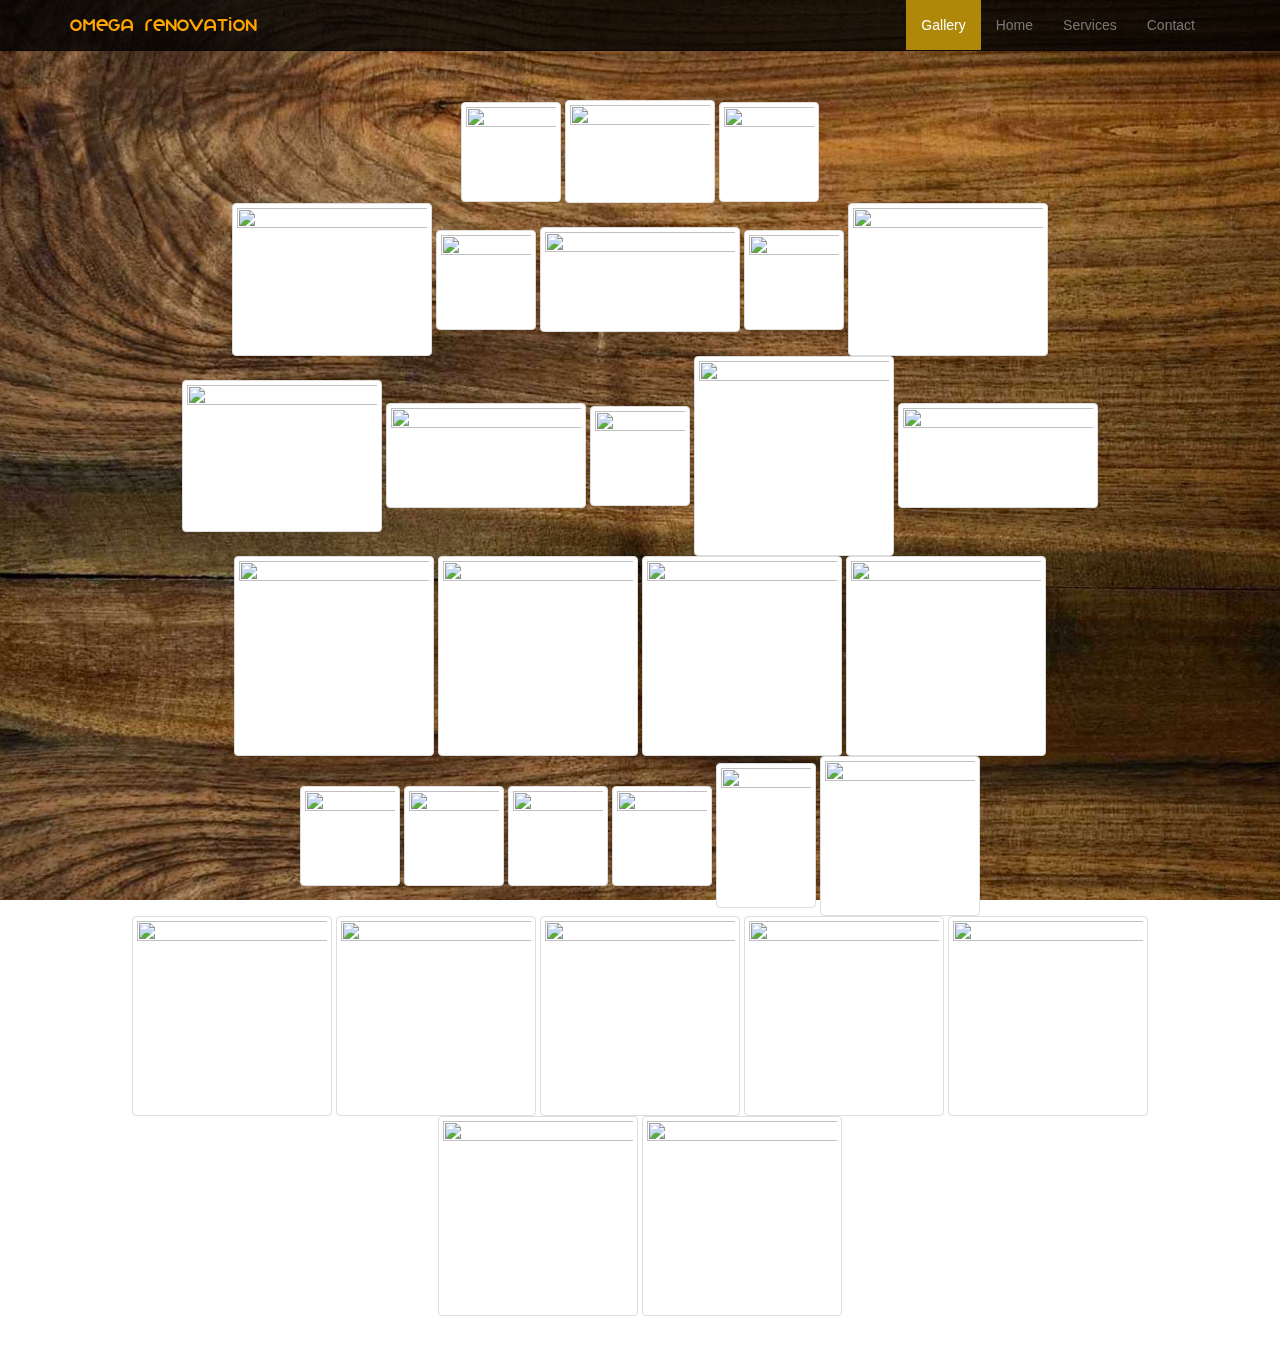
==== gallery.html @ 3167a93e "gallery added, index modified, menu anims" ====
<!DOCTYPE html>
<html lang="en">
  <head>
    <meta charset="utf-8">
    <meta http-equiv="X-UA-Compatible" content="IE=edge">
    <meta name="viewport" content="width=device-width, initial-scale=1">
    <meta name="description" content="The Official Website for Omega Renovation, Canada.">
    <meta name="author" content="Cortechx inc.">
    <link rel="shortcut icon" href="img/favicon.ico">

    <title>Omega Renovation services</title>

    <!-- Bootstrap CSS -->
    <link href="css/bootstrap.min.css" rel="stylesheet">

	<!-- Animations CSS -->
	<link href="css/animate.min.css" rel="stylesheet">

    <!-- Custom styles for this template -->
    <link href="css/gallery.css" rel="stylesheet">
  </head>

  <body background="img/services_bg.jpeg" id="top">

	<!--Navbar -->
    <div class="navbar navbar-inverse navbar-fixed-top" role="navigation">
      <div class="container">
        <div class="navbar-header">
		  <!--menu toggle button for small screen-->
          <button type="button" class="navbar-toggle collapsed" data-toggle="collapse" data-target=".navbar-collapse">
            <span class="sr-only">Toggle navigation</span>
            <span class="icon-bar"></span>
            <span class="icon-bar"></span>
            <span class="icon-bar"></span>
          </button>
		  <!--navbar title-->
          <a class="navbar-brand" style="color:Orange;" href="index.html">Omega Renovation</a>
        </div>
		<!--navbar menu items-->
        <div class="collapse navbar-collapse navbar-right">
          <ul class="nav navbar-nav">
			<li class="active-h"><a href="#" style="color:white">Gallery</a></li>
            <li><a href="index.html">Home</a></li>
            <li><a href="services.html">Services</a></li>
            <li><a href="#contact">Contact</a></li>
          </ul>
        </div><!--/.nav-collapse -->
      </div>
    </div><!--navbar end-->

    <div class="container">

	  <!--ALL IMAGES-->
      <div class="img-container">
		<img class="img-thumbnail img-responsive" width="100px" height="100px" src="img/img2.jpg">
		<img class="img-thumbnail img-responsive" width="150px" height="100px" src="img/img3.jpg">
		<img class="img-thumbnail img-responsive" width="100px" height="100px" src="img/img4.jpg">
		  <br>
		<img class="img-thumbnail img-responsive" width="200px" height="150px" src="img/img9.jpg">
		<img class="img-thumbnail img-responsive" width="100px" height="100px" src="img/img5.jpg">
		<img class="img-thumbnail img-responsive" width="200px" height="100px" src="img/img6.jpg">
		<img class="img-thumbnail img-responsive" width="100px" height="100px" src="img/img7.jpg">
		<img class="img-thumbnail img-responsive" width="200px" height="150px" src="img/img8.jpg">
		  <br>
		<img class="img-thumbnail img-responsive" width="200px" height="150px" src="img/img10.jpg">
		<img class="img-thumbnail img-responsive" width="200px" height="100px" src="img/img11.jpg">
		<img class="img-thumbnail img-responsive" width="100px" height="100px" src="img/img12.jpg">
		<img class="img-thumbnail img-responsive" width="200px" height="200px" src="img/img13.jpg">
		<img class="img-thumbnail img-responsive" width="200px" height="100px" src="img/img14.jpg">
		  <br>
		<img class="img-thumbnail img-responsive" width="200px" height="200px" src="img/img15.jpg">
		<img class="img-thumbnail img-responsive" width="200px" height="200px" src="img/img16.jpg">
		<img class="img-thumbnail img-responsive" width="200px" height="200px" src="img/img17.jpg">
		<img class="img-thumbnail img-responsive" width="200px" height="200px" src="img/img18.jpg">
		  <br>
		<img class="img-thumbnail img-responsive" width="100px" height="100px" src="img/img19.jpg">
		<img class="img-thumbnail img-responsive" width="100px" height="100px" src="img/img20.jpg">
		<img class="img-thumbnail img-responsive" width="100px" height="100px" src="img/img21.jpg">
		<img class="img-thumbnail img-responsive" width="100px" height="100px" src="img/img22.jpg">
		<img class="img-thumbnail img-responsive" width="100px" height="150px" src="img/img23.jpg">
		<img class="img-thumbnail img-responsive" width="160px" height="160px" src="img/img24.jpg">
		  <br>
		<img class="img-thumbnail img-responsive" width="200px" height="200px" src="img/img25.jpg">
		<img class="img-thumbnail img-responsive" width="200px" height="200px" src="img/img26.jpg">
		<img class="img-thumbnail img-responsive" width="200px" height="200px" src="img/img27.jpg">
		<img class="img-thumbnail img-responsive" width="200px" height="200px" src="img/img28.jpg">
		<img class="img-thumbnail img-responsive" width="200px" height="200px" src="img/img29.jpg">
		<img class="img-thumbnail img-responsive" width="200px" height="200px" src="img/img30.jpg">
		<img class="img-thumbnail img-responsive" width="200px" height="200px" src="img/img31.jpg">
	  </div>


    </div><!-- /.container -->

	<script src="js/index.js"></script>
    <!-- Bootstrap core JavaScript
    ================================================== -->
    <!-- Placed at the end of the document so the pages load faster -->
    <script src="https://ajax.googleapis.com/ajax/libs/jquery/1.11.1/jquery.min.js"></script>
    <script src="js/bootstrap.min.js"></script>
    <!-- IE10 viewport hack for Surface/desktop Windows 8 bug -->
    <script src="js/ie10-viewport-bug-workaround.js"></script>
  </body>
</html>
---- css/gallery.css ----
@font-face {
  font-family: organo;
  src:url('../fonts/Organo.ttf') format('truetype');
}

@font-face {
  font-family: batik;
  src:url('../fonts/batik.ttf') format('truetype');
}

/*Attemp to add custom color to the scrollbar --WEBKIT ONLY--*/
::-webkit-scrollbar {color:black;background-color:black;} 
::-webkit-scrollbar-button {color:#FF7500;background-color:#FF7500;} 
::-webkit-scrollbar-track {color:black;background-color:black;} 
::-webkit-scrollbar-track-piece {color:black;background-color:black;} 
::-webkit-scrollbar-thumb {color:orange;background-color:orange;}

/*body styles - background positioning*/
body {
  padding-top: 60px;
  -moz-background-size: cover;
  -webkit-background-size: cover;
  background-size: cover;
  background-position: top center;
  background-repeat: no-repeat;
  background-attachment: fixed;
}

/*semi-transparent navbar*/
.navbar{
  background-color:rgba(0, 0, 0, 0.8);
}

.navbar-brand{
  font-family:organo;
}

/*color state for active navbar item*/
.active-h{
  background-color:#AF8809;
}

/*hover animation for menu item*/
.nav li:hover{
  background-color:#AC5D13;
  -moz-animation:bounce 1s;
  -ms-animation:bounce 1s;
  -webkit-animation:bounce 1s;
  animation:bounce 1s;
}

/*make the container extend to bottom of window*/
.container{
  margin-bottom:0px;
  padding-bottom:0px;
}

/*container for introductory text*/
.img-container{
  padding: 40px 15px;
  text-align: center;
}

.img-container img{
  -ms-transition:1s ease-in-out;
  -moz-transition:1s ease-in-out;
  -webkit-transition:1s ease-in-out;
  transition:1s ease-in-out;
}

/*img hover animation styles*/
.img-container img:hover{
  -ms-transform:scale(1.4);
  -moz-transform:scale(1.4);
  -webkit-transform:scale(1.4);
  transform:scale(1.4);
}
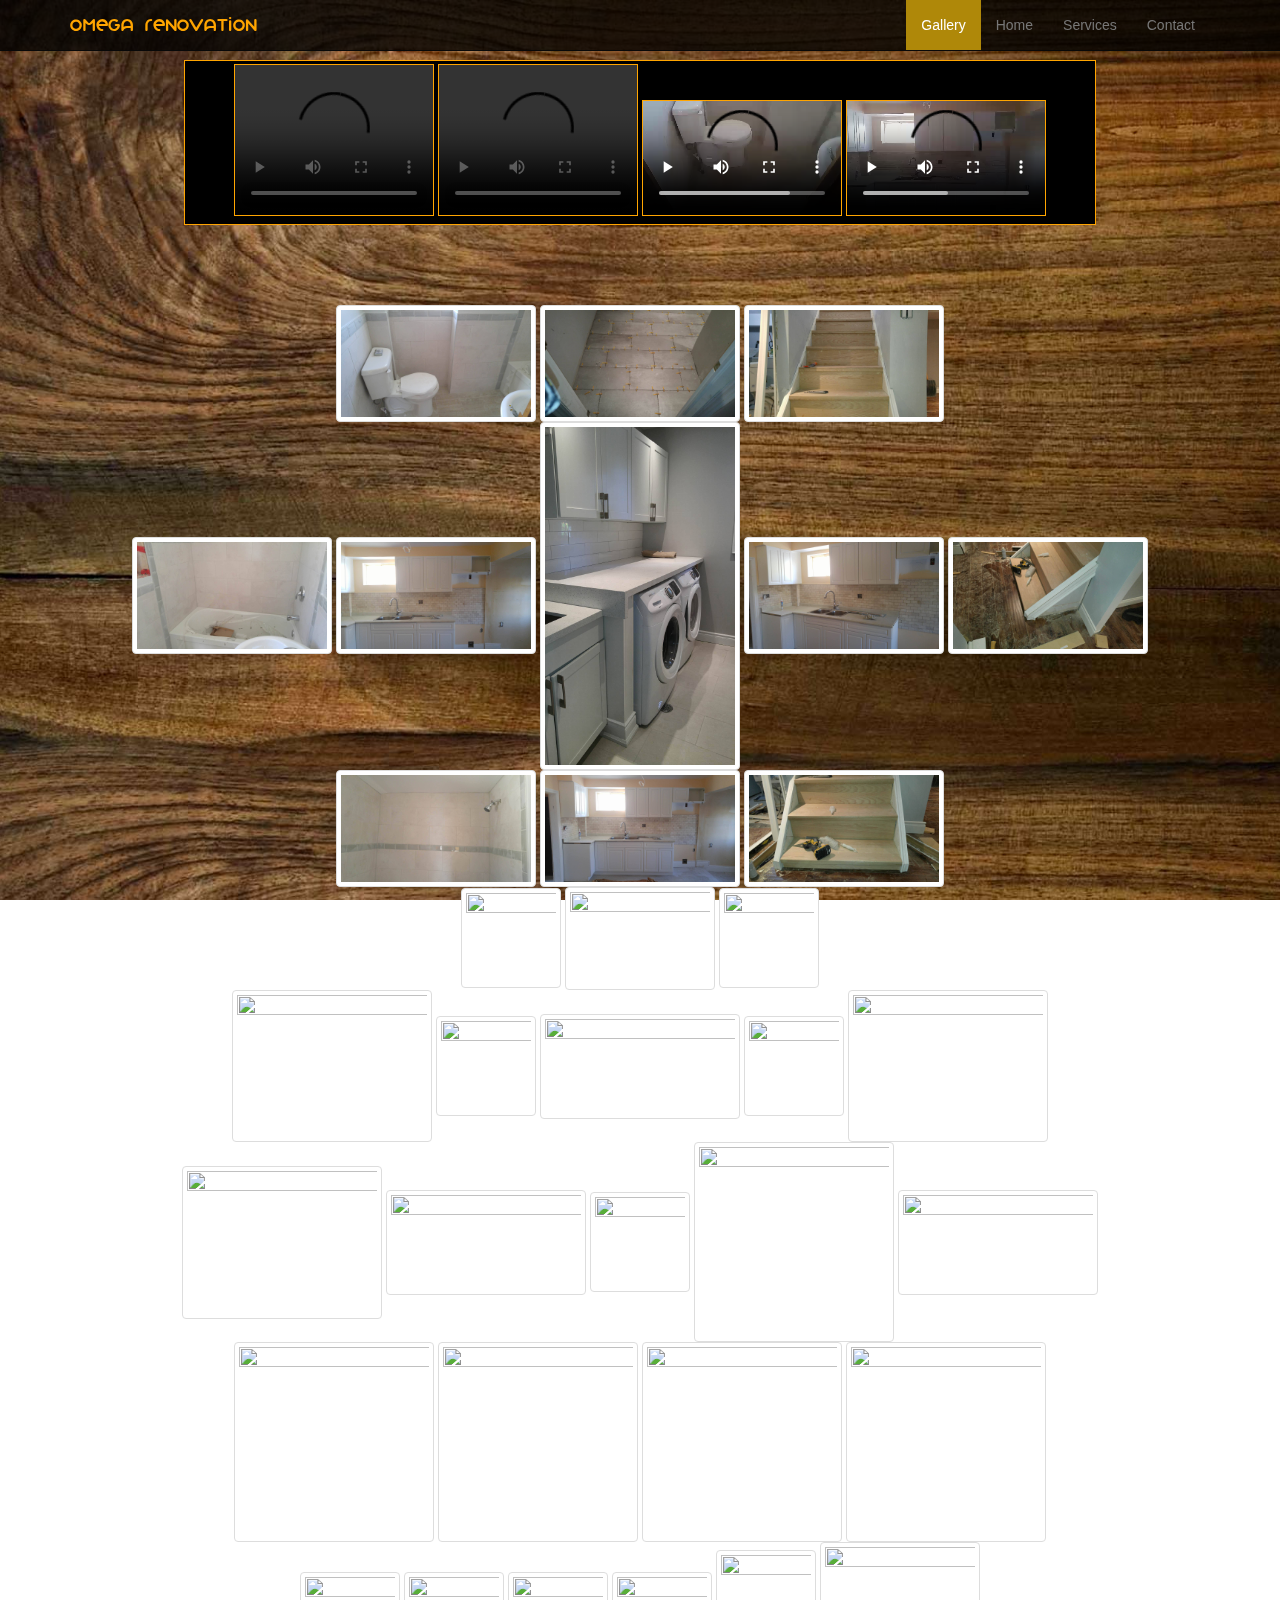
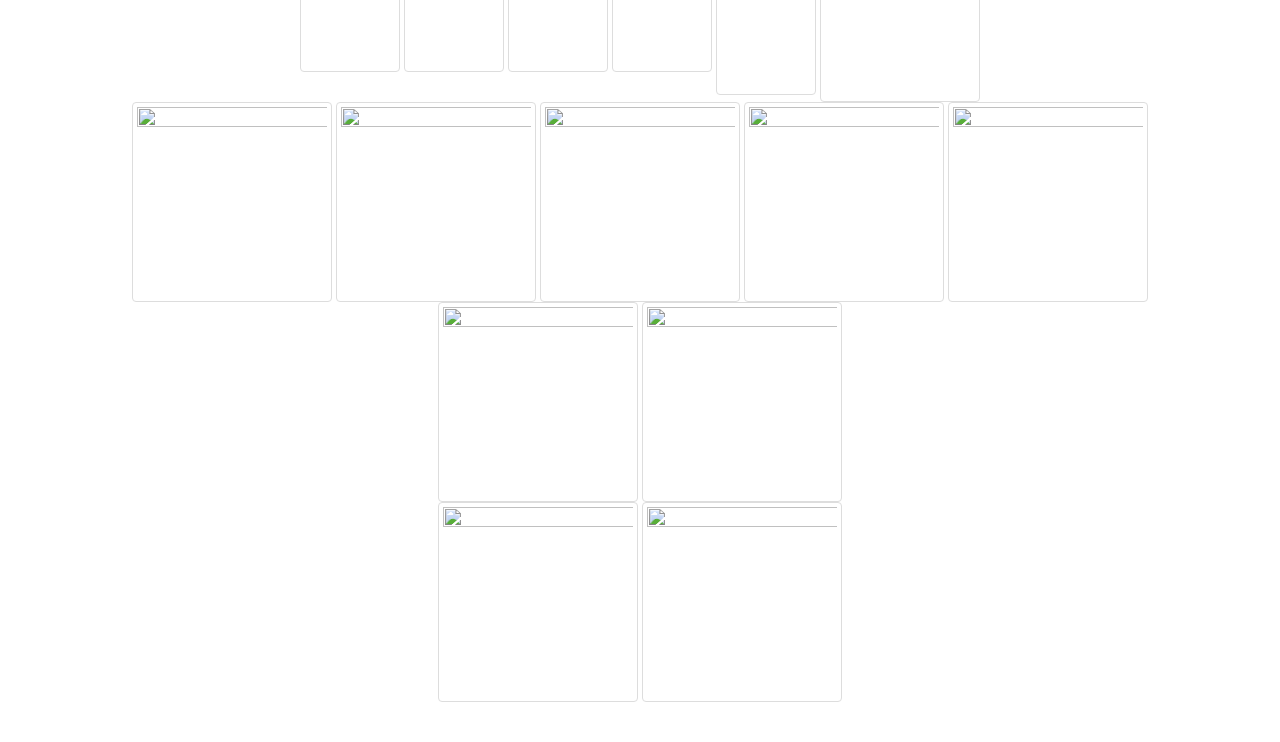
==== commit 37d1456e: "updated" ====
--- a/gallery.html
+++ b/gallery.html
@@ -8,7 +8,7 @@
     <meta name="author" content="Cortechx inc.">
     <link rel="shortcut icon" href="img/favicon.ico">
 
-    <title>Omega Renovation services</title>
+    <title>Gallery - Omega Renovation</title>
 
     <!-- Bootstrap CSS -->
     <link href="css/bootstrap.min.css" rel="stylesheet">
@@ -16,7 +16,7 @@
 	<!-- Animations CSS -->
 	<link href="css/animate.min.css" rel="stylesheet">
 
-    <!-- Custom styles for this template -->
+    <!-- Custom styles for this doc-->
     <link href="css/gallery.css" rel="stylesheet">
   </head>
 
@@ -42,7 +42,7 @@
 			<li class="active-h"><a href="#" style="color:white">Gallery</a></li>
             <li><a href="index.html">Home</a></li>
             <li><a href="services.html">Services</a></li>
-            <li><a href="#contact">Contact</a></li>
+            <li><a href="index.html#contact">Contact</a></li>
           </ul>
         </div><!--/.nav-collapse -->
       </div>
@@ -50,8 +50,36 @@
 
     <div class="container">
 
+      <center><div style="padding:3px;width:80%; overflow: auto; white-space: nowrap;border:1px solid orange;background:black;">
+        <video class="vid"style="width:200px;height200px;border:1px solid orange;" controls><source src="videos/video-1.mp4" type="video/mp4">
+          Your browser does not support HTML5 video.</video>
+
+        <video class="vid"style="width:200px;height200px;border:1px solid orange;" controls><source src="videos/video-2.mp4" type="video/mp4">
+          Your browser does not support HTML5 video.</video>
+
+        <video class="vid"style="width:200px;height200px;border:1px solid orange;" controls><source src="videos/video-3.mp4" type="video/mp4">
+          Your browser does not support HTML5 video.</video>
+
+        <video class="vid"style="width:200px;height200px;border:1px solid orange;" controls><source src="videos/video-4.mp4" type="video/mp4">
+          Your browser does not support HTML5 video.</video>
+      </div></center><br><br>
+
 	  <!--ALL IMAGES-->
       <div class="img-container">
+        <img class="img-thumbnail img-responsive" width="200px" height="200px" src="img/img34.jpg">
+        <img class="img-thumbnail img-responsive" width="200px" height="200px" src="img/img35.jpg">
+        <img class="img-thumbnail img-responsive" width="200px" height="200px" src="img/img36.jpg">
+          <br>
+        <img class="img-thumbnail img-responsive" width="200px" height="200px" src="img/img37.jpg">
+        <img class="img-thumbnail img-responsive" width="200px" height="200px" src="img/img38.jpg">
+        <img class="img-thumbnail img-responsive" width="200px" height="200px" src="img/img39.jpg">
+        <img class="img-thumbnail img-responsive" width="200px" height="200px" src="img/img40.jpg">
+        <img class="img-thumbnail img-responsive" width="200px" height="200px" src="img/img41.jpg">
+        <img class="img-thumbnail img-responsive" width="200px" height="200px" src="img/img42.jpg">
+        <img class="img-thumbnail img-responsive" width="200px" height="200px" src="img/img43.jpg">
+        <img class="img-thumbnail img-responsive" width="200px" height="200px" src="img/img44.jpg">
+
+        <br>
 		<img class="img-thumbnail img-responsive" width="100px" height="100px" src="img/img2.jpg">
 		<img class="img-thumbnail img-responsive" width="150px" height="100px" src="img/img3.jpg">
 		<img class="img-thumbnail img-responsive" width="100px" height="100px" src="img/img4.jpg">
@@ -87,8 +115,11 @@
 		<img class="img-thumbnail img-responsive" width="200px" height="200px" src="img/img29.jpg">
 		<img class="img-thumbnail img-responsive" width="200px" height="200px" src="img/img30.jpg">
 		<img class="img-thumbnail img-responsive" width="200px" height="200px" src="img/img31.jpg">
+      <br>
+    <img class="img-thumbnail img-responsive" width="200px" height="200px" src="img/img32.jpg">
+		<img class="img-thumbnail img-responsive" width="200px" height="200px" src="img/img33.jpg">
+
 	  </div>
-
 
     </div><!-- /.container -->
 
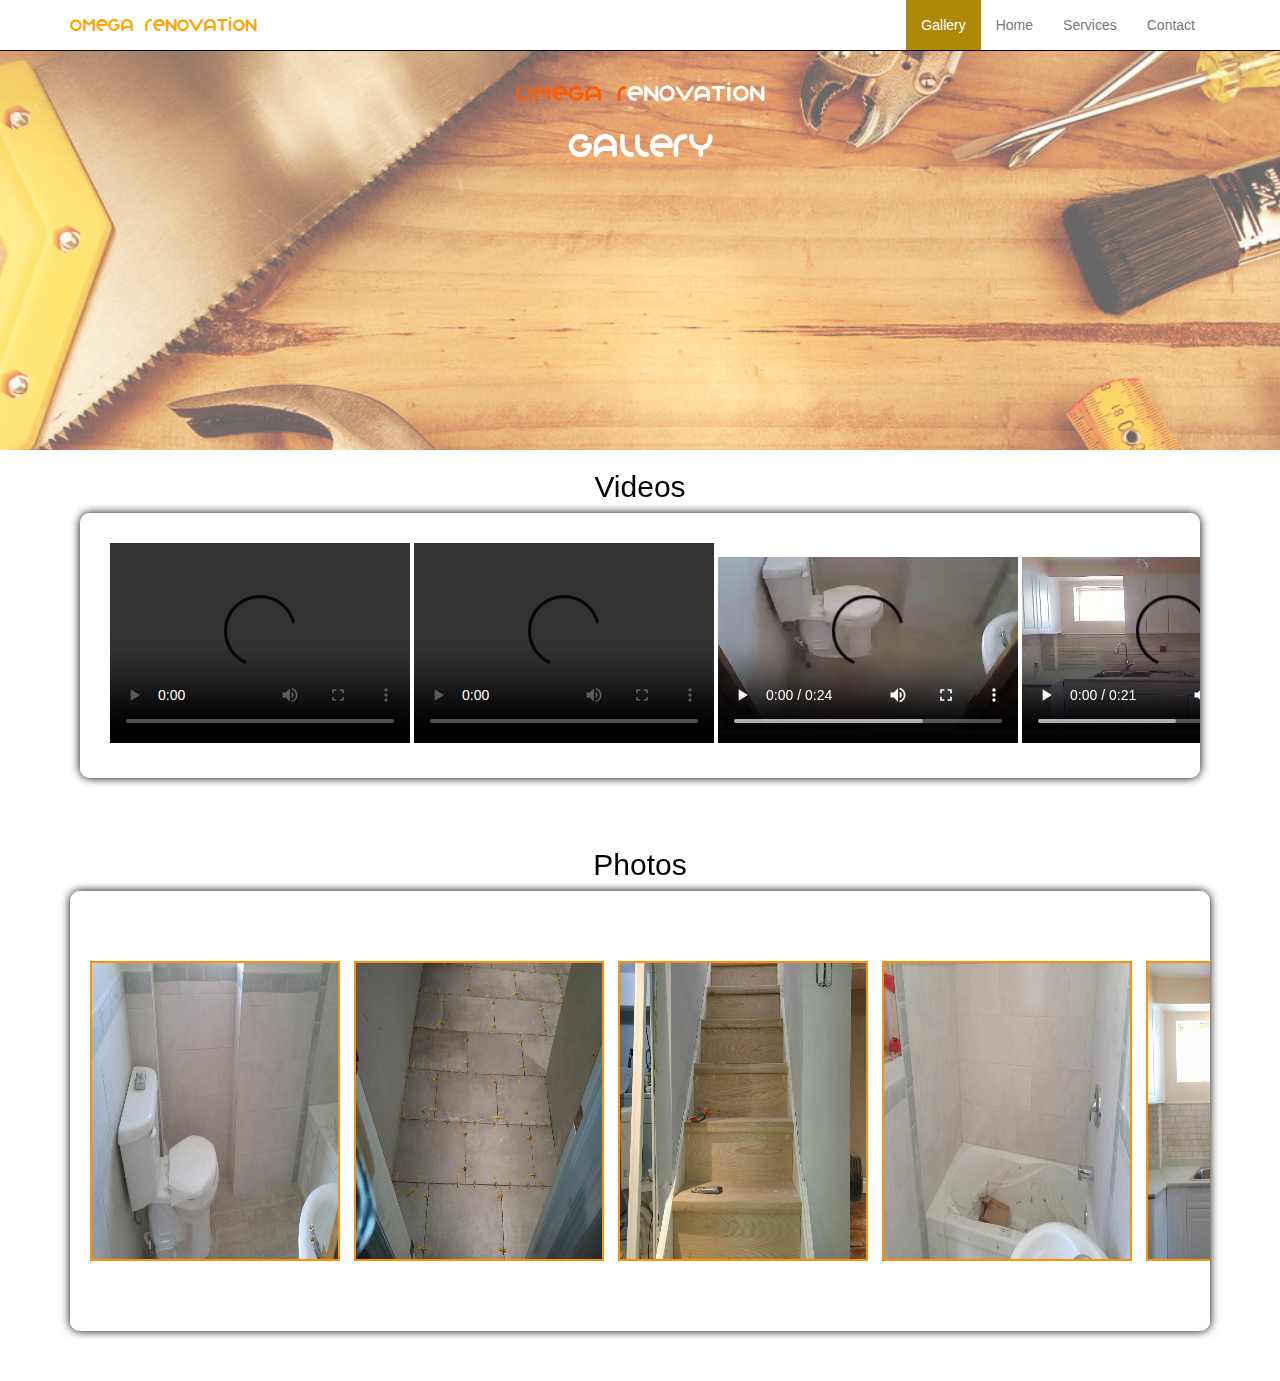
==== commit d0c2e7d8: "redesign pt2" ====
--- a/gallery.html
+++ b/gallery.html
@@ -20,7 +20,7 @@
     <link href="css/gallery.css" rel="stylesheet">
   </head>
 
-  <body background="img/services_bg.jpeg" id="top">
+  <body>
 
 	<!--Navbar -->
     <div class="navbar navbar-inverse navbar-fixed-top" role="navigation">
@@ -48,76 +48,76 @@
       </div>
     </div><!--navbar end-->
 
+    <div class="intro">
+      <br><br><br>
+      <h3><span style="color:rgb(255, 94, 0)">Ωmega R</span>enovation</h3>
+      <h1>GALLERY</h1>
+    </div>
+
     <div class="container">
+      <h2>Videos</h2>
 
-      <center><div style="padding:3px;width:80%; overflow: auto; white-space: nowrap;border:1px solid orange;background:black;">
-        <video class="vid"style="width:200px;height200px;border:1px solid orange;" controls><source src="videos/video-1.mp4" type="video/mp4">
+      <div id="video-container" >
+        <video class="vid" controls><source src="videos/video-1.mp4" type="video/mp4">
           Your browser does not support HTML5 video.</video>
 
-        <video class="vid"style="width:200px;height200px;border:1px solid orange;" controls><source src="videos/video-2.mp4" type="video/mp4">
+        <video class="vid" controls><source src="videos/video-2.mp4" type="video/mp4">
           Your browser does not support HTML5 video.</video>
 
-        <video class="vid"style="width:200px;height200px;border:1px solid orange;" controls><source src="videos/video-3.mp4" type="video/mp4">
+        <video class="vid" controls><source src="videos/video-3.mp4" type="video/mp4">
           Your browser does not support HTML5 video.</video>
 
-        <video class="vid"style="width:200px;height200px;border:1px solid orange;" controls><source src="videos/video-4.mp4" type="video/mp4">
+        <video class="vid" controls><source src="videos/video-4.mp4" type="video/mp4">
           Your browser does not support HTML5 video.</video>
-      </div></center><br><br>
+      </div>
+      <br><br>
 
-	  <!--ALL IMAGES-->
+    <!--ALL IMAGES-->
+    <h2>Photos</h2>
       <div class="img-container">
-        <img class="img-thumbnail img-responsive" width="200px" height="200px" src="img/img34.jpg">
-        <img class="img-thumbnail img-responsive" width="200px" height="200px" src="img/img35.jpg">
-        <img class="img-thumbnail img-responsive" width="200px" height="200px" src="img/img36.jpg">
-          <br>
-        <img class="img-thumbnail img-responsive" width="200px" height="200px" src="img/img37.jpg">
-        <img class="img-thumbnail img-responsive" width="200px" height="200px" src="img/img38.jpg">
-        <img class="img-thumbnail img-responsive" width="200px" height="200px" src="img/img39.jpg">
-        <img class="img-thumbnail img-responsive" width="200px" height="200px" src="img/img40.jpg">
-        <img class="img-thumbnail img-responsive" width="200px" height="200px" src="img/img41.jpg">
-        <img class="img-thumbnail img-responsive" width="200px" height="200px" src="img/img42.jpg">
-        <img class="img-thumbnail img-responsive" width="200px" height="200px" src="img/img43.jpg">
-        <img class="img-thumbnail img-responsive" width="200px" height="200px" src="img/img44.jpg">
-
-        <br>
-		<img class="img-thumbnail img-responsive" width="100px" height="100px" src="img/img2.jpg">
-		<img class="img-thumbnail img-responsive" width="150px" height="100px" src="img/img3.jpg">
-		<img class="img-thumbnail img-responsive" width="100px" height="100px" src="img/img4.jpg">
-		  <br>
-		<img class="img-thumbnail img-responsive" width="200px" height="150px" src="img/img9.jpg">
-		<img class="img-thumbnail img-responsive" width="100px" height="100px" src="img/img5.jpg">
-		<img class="img-thumbnail img-responsive" width="200px" height="100px" src="img/img6.jpg">
-		<img class="img-thumbnail img-responsive" width="100px" height="100px" src="img/img7.jpg">
-		<img class="img-thumbnail img-responsive" width="200px" height="150px" src="img/img8.jpg">
-		  <br>
-		<img class="img-thumbnail img-responsive" width="200px" height="150px" src="img/img10.jpg">
-		<img class="img-thumbnail img-responsive" width="200px" height="100px" src="img/img11.jpg">
-		<img class="img-thumbnail img-responsive" width="100px" height="100px" src="img/img12.jpg">
-		<img class="img-thumbnail img-responsive" width="200px" height="200px" src="img/img13.jpg">
-		<img class="img-thumbnail img-responsive" width="200px" height="100px" src="img/img14.jpg">
-		  <br>
-		<img class="img-thumbnail img-responsive" width="200px" height="200px" src="img/img15.jpg">
-		<img class="img-thumbnail img-responsive" width="200px" height="200px" src="img/img16.jpg">
-		<img class="img-thumbnail img-responsive" width="200px" height="200px" src="img/img17.jpg">
-		<img class="img-thumbnail img-responsive" width="200px" height="200px" src="img/img18.jpg">
-		  <br>
-		<img class="img-thumbnail img-responsive" width="100px" height="100px" src="img/img19.jpg">
-		<img class="img-thumbnail img-responsive" width="100px" height="100px" src="img/img20.jpg">
-		<img class="img-thumbnail img-responsive" width="100px" height="100px" src="img/img21.jpg">
-		<img class="img-thumbnail img-responsive" width="100px" height="100px" src="img/img22.jpg">
-		<img class="img-thumbnail img-responsive" width="100px" height="150px" src="img/img23.jpg">
-		<img class="img-thumbnail img-responsive" width="160px" height="160px" src="img/img24.jpg">
-		  <br>
-		<img class="img-thumbnail img-responsive" width="200px" height="200px" src="img/img25.jpg">
-		<img class="img-thumbnail img-responsive" width="200px" height="200px" src="img/img26.jpg">
-		<img class="img-thumbnail img-responsive" width="200px" height="200px" src="img/img27.jpg">
-		<img class="img-thumbnail img-responsive" width="200px" height="200px" src="img/img28.jpg">
-		<img class="img-thumbnail img-responsive" width="200px" height="200px" src="img/img29.jpg">
-		<img class="img-thumbnail img-responsive" width="200px" height="200px" src="img/img30.jpg">
-		<img class="img-thumbnail img-responsive" width="200px" height="200px" src="img/img31.jpg">
-      <br>
-    <img class="img-thumbnail img-responsive" width="200px" height="200px" src="img/img32.jpg">
-		<img class="img-thumbnail img-responsive" width="200px" height="200px" src="img/img33.jpg">
+        <img class="img-responsive" src="img/img34.jpg">
+        <img class="img-responsive" src="img/img35.jpg">
+        <img class="img-responsive" src="img/img36.jpg">
+        <img class="img-responsive" src="img/img37.jpg">
+        <img class="img-responsive" src="img/img38.jpg">
+        <img class="img-responsive" src="img/img39.jpg">
+        <img class=" img-responsive" src="img/img40.jpg">
+        <img class=" img-responsive" src="img/img41.jpg">
+        <img class=" img-responsive" src="img/img42.jpg">
+        <img class=" img-responsive" src="img/img43.jpg">
+        <img class=" img-responsive" src="img/img44.jpg">
+        <img class=" img-responsive" src="img/img2.jpg">
+        <img class=" img-responsive" src="img/img3.jpg">
+        <img class=" img-responsive" src="img/img4.jpg">
+        <img class=" img-responsive" src="img/img9.jpg">
+        <img class=" img-responsive" src="img/img5.jpg">
+        <img class=" img-responsive" src="img/img6.jpg">
+        <img class=" img-responsive" src="img/img7.jpg">
+        <img class=" img-responsive" src="img/img8.jpg">
+        <img class=" img-responsive" src="img/img10.jpg">
+        <img class=" img-responsive" src="img/img11.jpg">
+        <img class=" img-responsive" src="img/img12.jpg">
+        <img class=" img-responsive" src="img/img13.jpg">
+        <img class=" img-responsive" src="img/img14.jpg">
+        <img class=" img-responsive" src="img/img15.jpg">
+        <img class=" img-responsive" src="img/img16.jpg">
+        <img class=" img-responsive" src="img/img17.jpg">
+        <img class=" img-responsive" src="img/img18.jpg">
+        <img class=" img-responsive" src="img/img19.jpg">
+        <img class=" img-responsive" src="img/img20.jpg">
+        <img class=" img-responsive" src="img/img21.jpg">
+        <img class=" img-responsive" src="img/img22.jpg">
+        <img class=" img-responsive" src="img/img23.jpg">
+        <img class=" img-responsive" src="img/img24.jpg">
+        <img class=" img-responsive" src="img/img25.jpg">
+        <img class=" img-responsive" src="img/img26.jpg">
+        <img class=" img-responsive" src="img/img27.jpg">
+        <img class=" img-responsive" src="img/img28.jpg">
+        <img class=" img-responsive" src="img/img29.jpg">
+        <img class=" img-responsive" src="img/img30.jpg">
+        <img class=" img-responsive" src="img/img31.jpg">
+        <img class=" img-responsive" src="img/img32.jpg">
+        <img class=" img-responsive" src="img/img33.jpg">
 
 	  </div>
 
--- a/css/gallery.css
+++ b/css/gallery.css
@@ -3,32 +3,19 @@
   src:url('../fonts/Organo.ttf') format('truetype');
 }
 
-@font-face {
-  font-family: batik;
-  src:url('../fonts/batik.ttf') format('truetype');
-}
-
-/*Attemp to add custom color to the scrollbar --WEBKIT ONLY--*/
-::-webkit-scrollbar {color:black;background-color:black;} 
-::-webkit-scrollbar-button {color:#FF7500;background-color:#FF7500;} 
-::-webkit-scrollbar-track {color:black;background-color:black;} 
-::-webkit-scrollbar-track-piece {color:black;background-color:black;} 
-::-webkit-scrollbar-thumb {color:orange;background-color:orange;}
 
 /*body styles - background positioning*/
-body {
-  padding-top: 60px;
-  -moz-background-size: cover;
-  -webkit-background-size: cover;
-  background-size: cover;
-  background-position: top center;
-  background-repeat: no-repeat;
-  background-attachment: fixed;
+html, body{
+  font-family: Arial, Helvetica, sans-serif;
+  width: 100%;
+  min-height: 100% !important;
+  height: 100%;
+  color: #000;
 }
 
 /*semi-transparent navbar*/
 .navbar{
-  background-color:rgba(0, 0, 0, 0.8);
+  background:#fff;
 }
 
 .navbar-brand{
@@ -43,35 +30,59 @@
 /*hover animation for menu item*/
 .nav li:hover{
   background-color:#AC5D13;
-  -moz-animation:bounce 1s;
-  -ms-animation:bounce 1s;
-  -webkit-animation:bounce 1s;
-  animation:bounce 1s;
 }
 
-/*make the container extend to bottom of window*/
+.intro{
+  background: url('../img/head_bg2.jpg');
+  background-attachment: fixed;
+  background-position: center;
+  background-size: cover;
+  background-repeat: no-repeat;
+  text-align: center;
+  color: rgb(255, 255, 255);
+  width: 100%;
+  min-height: 50% !important;
+  height: 50%;
+  font-family:organo;
+}
+
 .container{
-  margin-bottom:0px;
-  padding-bottom:0px;
+  text-align: center;
+}
+
+#video-container{
+  background: white;
+  box-shadow: 0px 0px 10px #000;
+  border-radius: 10px;
+  padding: 30px;
+  overflow-x: auto;
+  white-space: nowrap;
+  margin: 10px;
+}
+
+.vid{
+  display: inline-block;
+  width: 300px;
+  height: 200px;
 }
 
 /*container for introductory text*/
 .img-container{
-  padding: 40px 15px;
+  padding: 20px;
   text-align: center;
+  overflow-x: auto;
+  white-space: nowrap;
+  background: white;
+  box-shadow: 0px 0px 10px #000;
+  border-radius: 10px;
+  margin-bottom: 50px;
 }
 
 .img-container img{
-  -ms-transition:1s ease-in-out;
-  -moz-transition:1s ease-in-out;
-  -webkit-transition:1s ease-in-out;
-  transition:1s ease-in-out;
-}
-
-/*img hover animation styles*/
-.img-container img:hover{
-  -ms-transform:scale(1.4);
-  -moz-transform:scale(1.4);
-  -webkit-transform:scale(1.4);
-  transform:scale(1.4);
-}
+  display: inline-block;
+  margin-right: 10px;
+  max-width: 250px;
+  max-height: 400px;
+  min-height: 300px;
+  border: 2px solid rgb(255, 145, 0);
+}